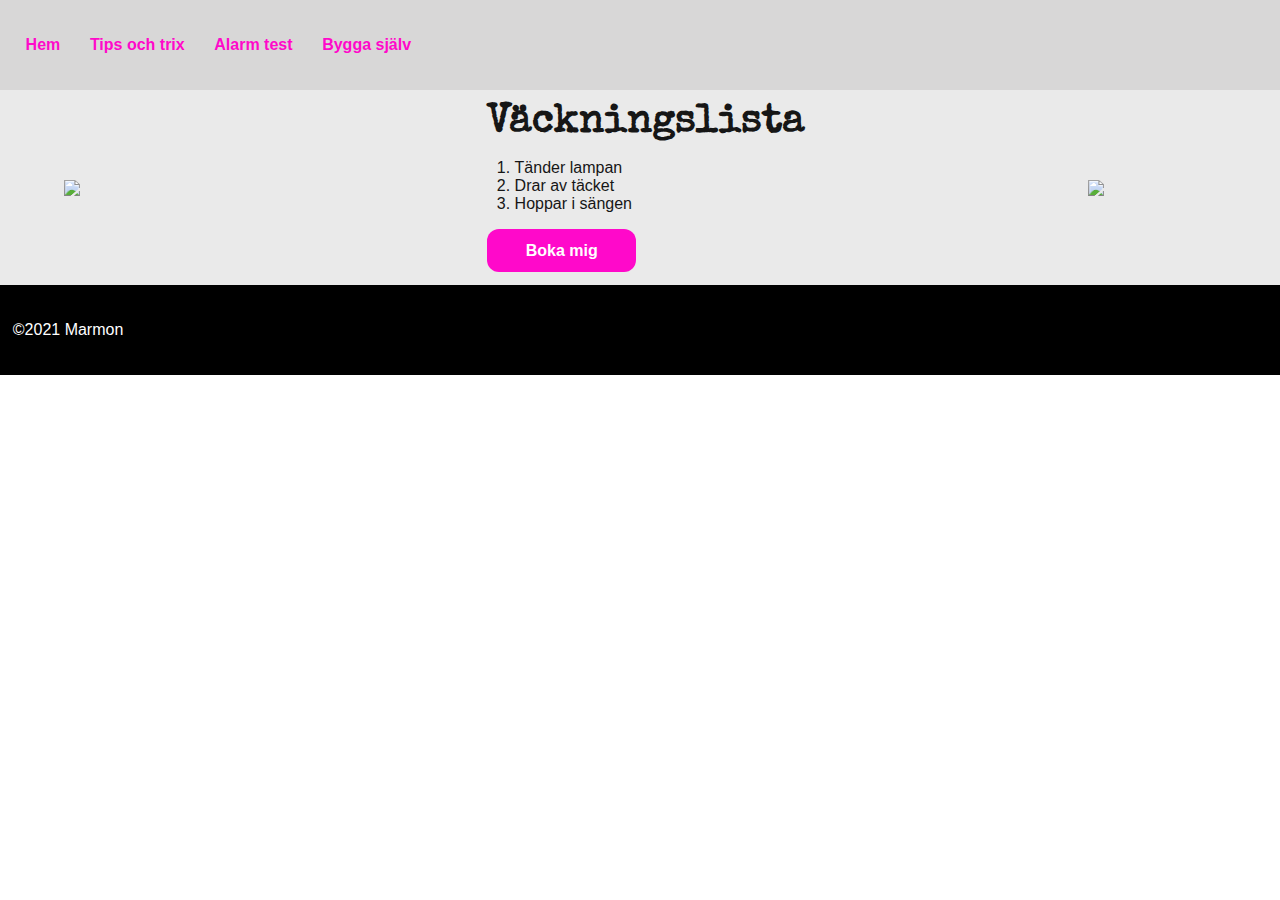
==== info.html @ 745049b8 "klar" ====
<!DOCTYPE html>
<html lang="en">
<head>
    <meta charset="UTF-8">
    <meta http-equiv="X-UA-Compatible" content="IE=edge">
    <meta name="viewport" content="width=device-width, initial-scale=1.0">
    <title>Marmon infosida</title>
    <link rel="preconnect" href="https://fonts.googleapis.com"> 
    <link rel="preconnect" href="https://fonts.gstatic.com" crossorigin> 
    <link href="https://fonts.googleapis.com/css2?family=Special+Elite&display=swap" rel="stylesheet">
    <link href="main.css" rel="stylesheet"> 

</head>
<body>
    <div class="grid">
        <header>
            <nav>
                <a href="index.html">Hem</a>
                <a href="info.html">Tips och trix</a>
                <a href="https://www.expressen.se/leva-och-bo/inredning/sovrum/10-vackarklockor-for-dig-som-har-svart-att-stiga-upp/" target="_blank">Alarm test</a>
                <a href="https://www.youtube.com/watch?v=sbjV7TUSIHs" target="_blank">Bygga själv</a>
                </nav>
        </header>
      
        <aside class="sidebar-left">
            <img class="imgb" src="bilder/Morrman1.png">
        </aside>
      
        
        <article>
            <main>            
                     <h2>Väckningslista</h2>
                     <ol>
                         <li>Tänder lampan</li>
                         <li>Drar av täcket</li>
                         <li>Hoppar i sängen</li>
                     </ol>
                
                <form method="post" action="mailto:westerdahl.moa@gmail.com"><button class="button" type="submit">Boka mig</button></form>
          
            
            </main>
        </article>
      
        <aside class="sidebar-right">
            <img class="imgb" src="bilder/Morrman1.png">
        </aside>
        
        <footer>
            <p class="footfont"> ©2021 Marmon</p> 
        </footer>
      
    </div>
</body>
</html>
---- main.css ----
.grid {
    display: grid;
    grid-template-columns: 20vw auto 20vw;
    grid-gap: 0em;
   
}

header {
    grid-column-start: 1;
    grid-column-end: span 3;
    border-style: none;
}

footer {
    grid-column-start: 1;
    grid-column-end: span 3;
    border-style: none;
    clear: both;
}

@media all and (max-width: 350px) {
aside, article {
        grid-column-start: 1;
        grid-column-end: span 3; 
        border-style: none;
    }
}

body {
    margin: 0;
    padding: 0;
}

aside, article {
    background: #eaeaea;
    display: flex;
    align-items: center;
    justify-content: center;
    height: auto;
    border-style: none;
    padding: 1vw;
}

header {
    
    background: #d8d7d7;
    display: flex;
    align-items: center;
    justify-content: left;
    height: 10vh;
}

footer {
    background: black;
    display: flex;
    align-items: center;
    justify-content: left;
    height: 10vh;
    clear: both;
}

.sidebar-right{
    background-color: #eaeaea;
    padding: 5vw;
}

.sidebar-left{
    background-color: #eaeaea;
    padding: 5vw;
}

p {
    color: rgb(22, 22, 22);
    font-family: Arial, Helvetica, sans-serif;
    font-size: 1em;
    font-weight: normal;
    margin: 0.5vw 0vw 0vw 1vw;
}

h1 {
    font-family: 'Special Elite', cursive;
    color: rgb(22, 22, 22);
    font-size: 4em;
    margin: 0vw 0vw 0vw 1vw;
   
}

h2 {
    font-family: 'Special Elite', cursive;
    color: rgb(22, 22, 22);
    font-size: 2.5em;
    margin: 0vw 0vw 0vw 1vw;
   
}

h3 {
    font-family: 'Special Elite', cursive;
    color: rgb(22, 22, 22);
    font-size: 1.5em;
    margin: 0vw 0vw 0vw 1vw;
   
}

.footfont
{
    color: rgb(255, 255, 255);
    font-family: Arial, Helvetica, sans-serif;
    font-size: 1em;
    font-weight: normal;
    margin: 0vw 0vw 0vw 1vw;
}

img {
    width: 18vw;
    height: auto;
  }

  table {
    color: rgb(22, 22, 22);
    font-family: Arial, Helvetica, sans-serif;
    font-size: 1em;
    font-weight: normal;
    text-align: left;
    margin: 1vw;

}

ol {
    color: rgb(22, 22, 22);
    font-family: Arial, Helvetica, sans-serif;
    font-size: 1em;
    font-weight: normal;
    text-align: left;
    
}

th, td {
    padding-right: 15px;
}



  a, a:link, a:visited {
    font-family: Arial, Helvetica, sans-serif;
    font-weight: bold;
    color: #ff09ca;
    margin: 0vw 0vw 0vw 2vw;
    text-decoration:none;
}


  a:active {
    font-family: Arial, Helvetica, sans-serif;
    font-weight: bold;
    color: hotpink;
    margin: 0vw 0vw 0vw 2vw;
    text-decoration: none;
}

  a:hover {
    font-family: Arial, Helvetica, sans-serif;
    font-weight: bold;
    color: hotpink;
    margin: 0vw 0vw 0vw 2vw;
    text-decoration: none;
}

  .button {
    background-color: #ff09ca;
    border: none;
    color: white;
    padding: 1vw 3vw 1vw 3vw;
    text-align: center;
    text-decoration: none;
    display: inline-block;
    font-size: 1em;
    font-family: sans-serif;
    font-weight: bolder;
    border-radius: 12px;
    cursor: pointer;
    margin: 0vw 0vw 0vw 1vw;

}

  .button:hover {
  background-color: hotpink;
  
}
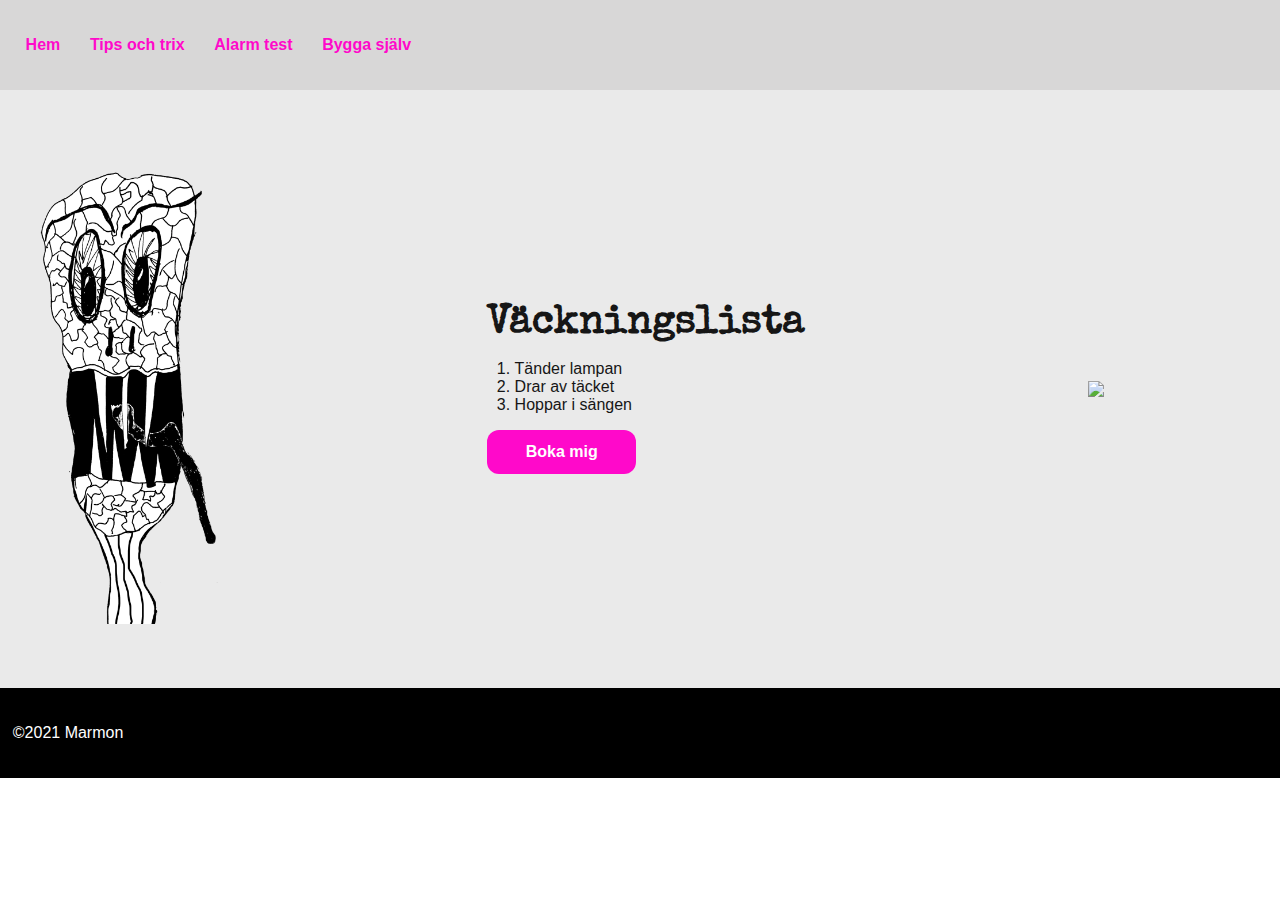
==== commit d7940848: "bildmappens namn ändrat" ====
--- a/info.html
+++ b/info.html
@@ -23,7 +23,7 @@
         </header>
       
         <aside class="sidebar-left">
-            <img class="imgb" src="bilder/Morrman1.png">
+            <img class="imgb" src="bilderr/morrman.png" >
         </aside>
       
         
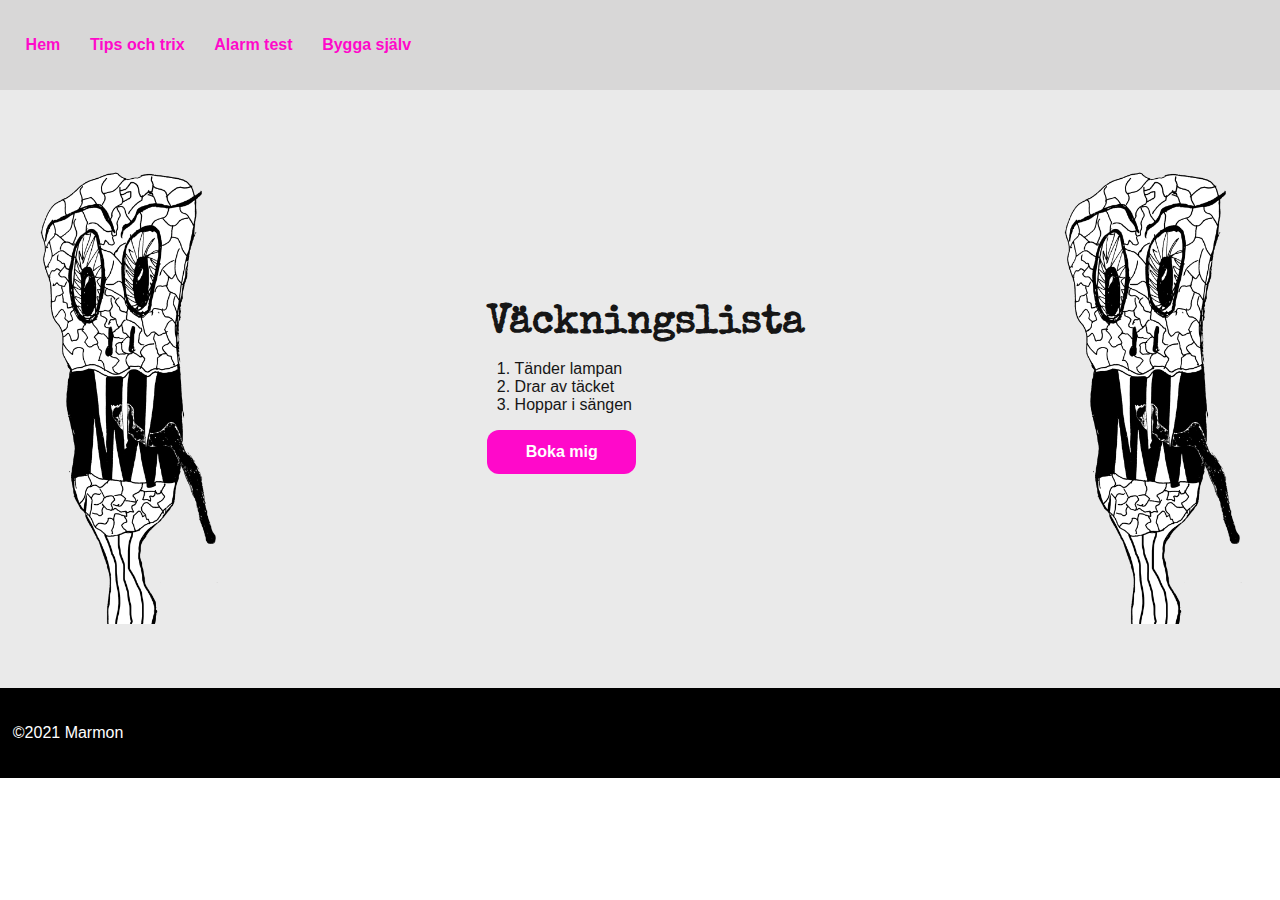
==== commit 2f76342a: "ändra bildnamn sidebar" ====
--- a/info.html
+++ b/info.html
@@ -23,7 +23,7 @@
         </header>
       
         <aside class="sidebar-left">
-            <img class="imgb" src="bilderr/morrman.png" >
+            <img class="imgb" src="bilder/morrman.png" >
         </aside>
       
         
@@ -43,7 +43,7 @@
         </article>
       
         <aside class="sidebar-right">
-            <img class="imgb" src="bilder/Morrman1.png">
+            <img class="imgb" src="bilder/morrman.png">
         </aside>
         
         <footer>
